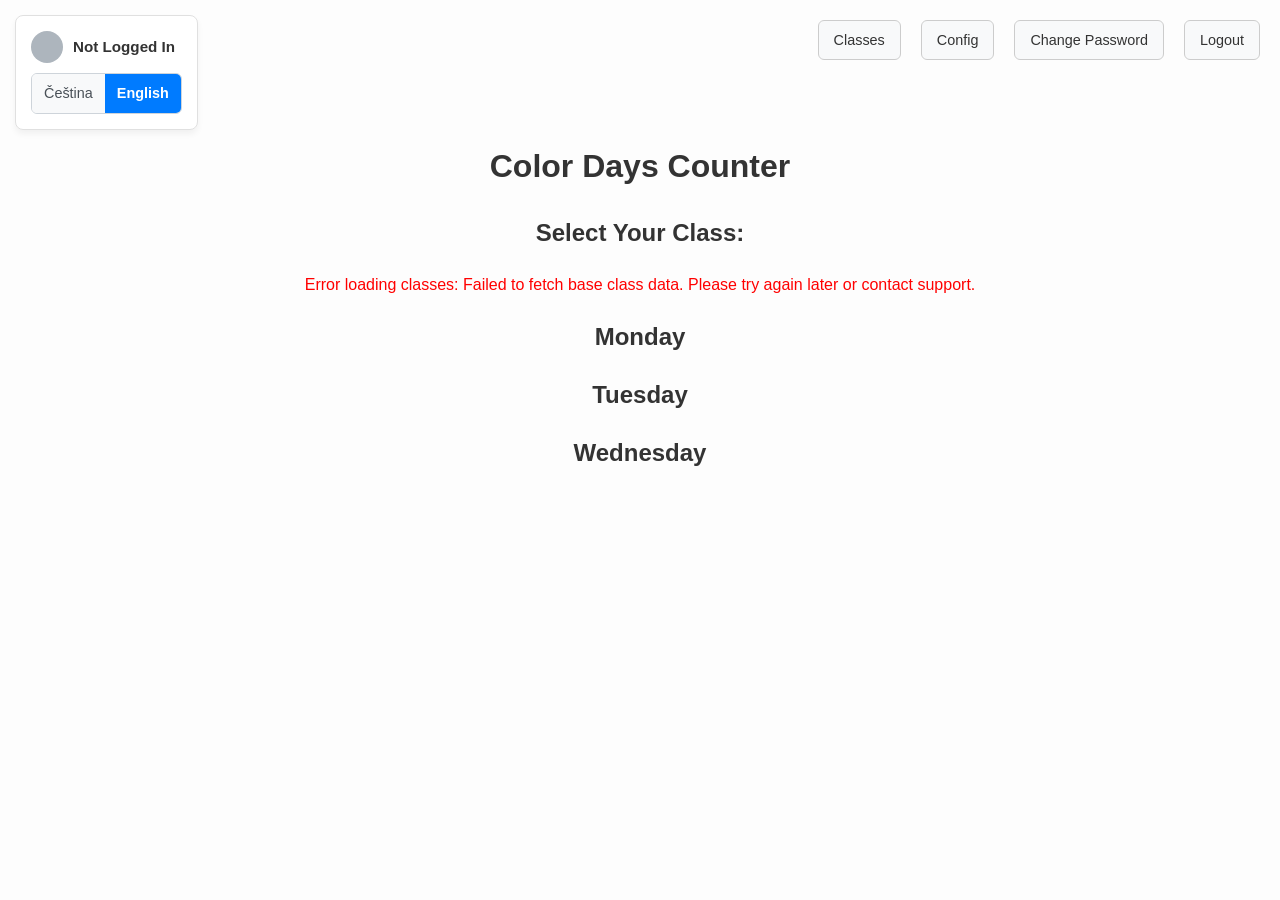
==== frontend/index.html @ fb32c4ec "refactor: externalize inline CSS and introduce `table-wrapper` for consistent table styling." ====
<!DOCTYPE html>
<html lang="en">

<head>
  <meta charset="UTF-8">
  <meta name="viewport" content="width=device-width, initial-scale=1.0">
  <title>Color Days Counter</title>
  <link rel="stylesheet" href="style.css">
</head>

<body>

  <h1>Color Days Counter</h1>
  <h2 id="className">Class: Loading...</h2>

  <div class="table-wrapper">
    <table>
      <thead>
        <tr>
          <th>Points</th>
          <th>Students</th>
          <th>Teachers</th>
        </tr>
      </thead>
      <tbody id="counterTable">
        <!-- Static rows for points 0 to 6, dynamically filled with data -->
        <tr>
          <td>0</td>
          <td id="student0">loading ...</td>
          <td id="teacher0">loading ...</td>
        </tr>
        <tr>
          <td>1</td>
          <td id="student1">loading ...</td>
          <td id="teacher1">loading ...</td>
        </tr>
        <tr>
          <td>2</td>
          <td id="student2">loading ...</td>
          <td id="teacher2">loading ...</td>
        </tr>
        <tr>
          <td>3</td>
          <td id="student3">loading ...</td>
          <td id="teacher3">loading ...</td>
        </tr>
        <tr>
          <td>4</td>
          <td id="student4">loading ...</td>
          <td id="teacher4">loading ...</td>
        </tr>
        <tr>
          <td>5</td>
          <td id="student5">loading ...</td>
          <td id="teacher5">loading ...</td>
        </tr>
        <tr>
          <td>6</td>
          <td id="student6">loading ...</td>
          <td id="teacher6">loading ...</td>
        </tr>
      </tbody>
      <tfoot>
        <tr>
          <td><strong>Total</strong></td>
          <td id="studentTotal">loading ...</td>
          <td id="teacherTotal">loading ...</td>
        </tr>
      </tfoot>
    </table>
  </div>

  <h3>Student Buttons</h3>
  <div id="studentButtons"></div>

  <h3>Teacher Buttons</h3>
  <div id="teacherButtons"></div>

  <p style="margin-top: 2rem;"><a href="menu.html">Back to Class Selection</a></p>

  <script src="script.js"></script>
</body>

</html>
---- frontend/style.css ----
/* Global Box Sizing */
*,
*::before,
*::after {
  box-sizing: border-box;
}

body {
  font-family: 'Segoe UI', Tahoma, Geneva, Verdana, sans-serif;
  padding: 2rem;
  text-align: center;
  margin: 0;
  line-height: 1.6;
  background-color: #fdfdfd;
  color: #333;
}

/* Responsive Table Wrapper */
.table-wrapper {
  overflow-x: auto;
  -webkit-overflow-scrolling: touch;
  width: 100%;
  margin-bottom: 1.5rem;
  box-shadow: 0 2px 4px rgba(0, 0, 0, 0.05);
  border-radius: 8px;
}

table {
  margin: 0 auto;
  border-collapse: collapse;
  width: 100%;
  max-width: 800px;
  /* Prevent tables from getting too wide on large screens */
  background-color: white;
}

th,
td {
  border: 1px solid #ddd;
  padding: 12px 15px;
  text-align: left;
}

th {
  background-color: #f8f9fa;
  font-weight: 600;
}

/* Button Styling */
button,
.button,
.class-button {
  display: inline-block;
  padding: 10px 20px;
  margin: 5px;
  border: 1px solid #ccc;
  background-color: #f8f9fa;
  color: #333;
  text-decoration: none;
  border-radius: 6px;
  transition: all 0.2s ease;
  font-size: 16px;
  cursor: pointer;
  font-family: inherit;
  /* Ensure sufficient touch target */
  min-height: 44px;
  line-height: normal;
}

button:hover,
.button:hover,
.class-button:hover,
.classList a:hover {
  background-color: #007bff;
  color: white;
  border-color: #0056b3;
  transform: translateY(-1px);
  box-shadow: 0 2px 4px rgba(0, 0, 0, 0.1);
}

button:active,
.button:active,
.class-button:active {
  transform: translateY(0);
}

/* Class List Links (from menu.html context) */
.classList a:hover {
  background-color: #007bff;
  color: white;
  border-color: #0056b3;
}

/* === Login Page Styles === */

#login-sections-container {
  display: flex;
  justify-content: center;
  gap: 30px;
  margin-top: 2rem;
  margin-bottom: 1rem;
  flex-wrap: wrap;
}

#login-sections-container section {
  background-color: white;
  padding: 30px;
  border: 1px solid #e1e4e8;
  border-radius: 12px;
  width: 350px;
  text-align: left;
  box-shadow: 0 4px 12px rgba(0, 0, 0, 0.05);
}

#login-sections-container h2 {
  text-align: center;
  margin-top: 0;
  margin-bottom: 1.5rem;
  font-size: 1.5em;
  color: #2c3e50;
}

#login-sections-container form div {
  margin-bottom: 1.25rem;
}

#login-sections-container label {
  display: block;
  margin-bottom: 0.5rem;
  font-weight: 600;
  font-size: 0.95rem;
}

input[type="text"],
input[type="password"],
select {
  width: 100%;
  padding: 12px;
  border: 1px solid #ced4da;
  border-radius: 6px;
  font-size: 16px;
  /* Prevents zoom on iOS */
  transition: border-color 0.2s;
  background-color: white;
  /* Ensure background is white for selects */
}

input[type="text"]:focus,
input[type="password"]:focus,
select:focus {
  border-color: #007bff;
  outline: none;
  box-shadow: 0 0 0 3px rgba(0, 123, 255, 0.15);
}

input[type="checkbox"] {
  width: 20px;
  height: 20px;
  vertical-align: middle;
  cursor: pointer;
  margin: 5px;
}

#login-sections-container section button {
  width: 100%;
  margin-top: 15px;
  margin-left: 0;
  margin-right: 0;
}

#error-message {
  color: #dc3545;
  margin-top: 1rem;
  min-height: 1.5em;
  font-weight: 500;
}

/* === Mobile Optimizations === */
@media (max-width: 768px) {
  body {
    padding: 1rem 0.5rem;
  }

  #login-sections-container {
    flex-direction: column;
    align-items: center;
    gap: 20px;
  }

  #login-sections-container section {
    width: 100%;
    max-width: 100%;
  }

  table {
    font-size: 14px;
  }

  th,
  td {
    padding: 10px;
  }

  /* Make buttons and inputs span full width on very small screens for better UX */
  .mobile-full-width {
    width: 100%;
    display: block;
    margin-left: 0;
    margin-right: 0;
  }

  h1 {
    font-size: 1.75rem;
  }
}
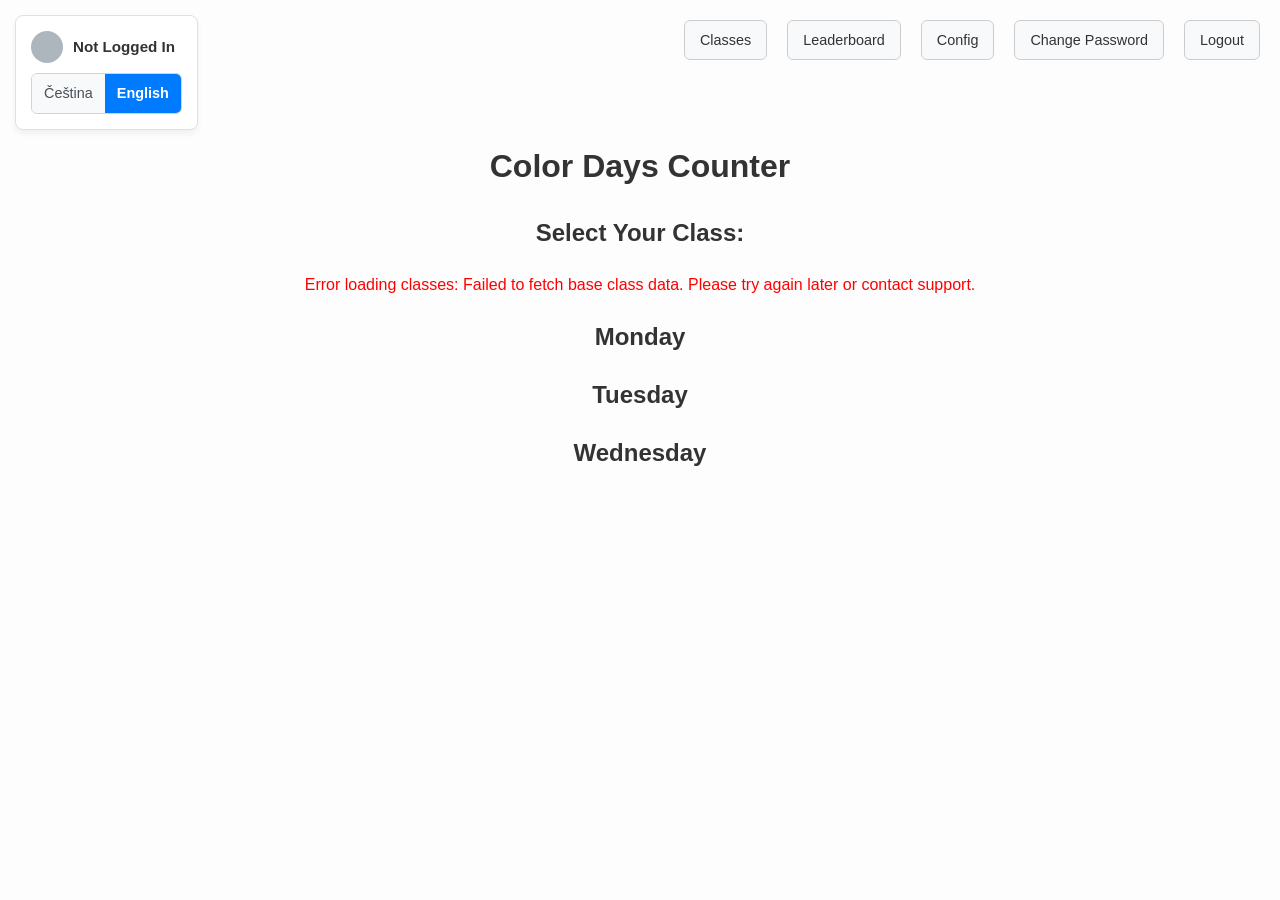
==== commit 71e5d569: "Rename Total Students to Total People in index table" ====
--- a/frontend/index.html
+++ b/frontend/index.html
@@ -62,7 +62,12 @@
       </tbody>
       <tfoot>
         <tr>
-          <td><strong>Total</strong></td>
+          <td><strong>Total People</strong></td>
+          <td id="studentCount">loading ...</td>
+          <td id="teacherCount">loading ...</td>
+        </tr>
+        <tr>
+          <td><strong>Total Points</strong></td>
           <td id="studentTotal">loading ...</td>
           <td id="teacherTotal">loading ...</td>
         </tr>
--- a/frontend/style.css
+++ b/frontend/style.css
@@ -93,12 +93,15 @@
 
 /* === Login Page Styles === */
 
+/* === Login Page Styles === */
+
 #login-sections-container {
   display: flex;
   justify-content: center;
   gap: 30px;
   margin-top: 2rem;
-  margin-bottom: 1rem;
+  margin-bottom: 3rem;
+  /* More bottom space */
   flex-wrap: wrap;
 }
 
@@ -109,7 +112,15 @@
   border-radius: 12px;
   width: 350px;
   text-align: left;
-  box-shadow: 0 4px 12px rgba(0, 0, 0, 0.05);
+  box-shadow: 0 8px 16px rgba(0, 0, 0, 0.08);
+  /* Deeper shadow */
+  transition: transform 0.2s, box-shadow 0.2s;
+}
+
+#login-sections-container section:hover {
+  transform: translateY(-2px);
+  box-shadow: 0 12px 24px rgba(0, 0, 0, 0.12);
+  /* Lift effect */
 }
 
 #login-sections-container h2 {
@@ -118,6 +129,7 @@
   margin-bottom: 1.5rem;
   font-size: 1.5em;
   color: #2c3e50;
+  font-weight: 700;
 }
 
 #login-sections-container form div {
@@ -128,6 +140,7 @@
   display: block;
   margin-bottom: 0.5rem;
   font-weight: 600;
+  color: #495057;
   font-size: 0.95rem;
 }
 
@@ -140,7 +153,7 @@
   border-radius: 6px;
   font-size: 16px;
   /* Prevents zoom on iOS */
-  transition: border-color 0.2s;
+  transition: border-color 0.2s, box-shadow 0.2s;
   background-color: white;
   /* Ensure background is white for selects */
 }
@@ -166,6 +179,83 @@
   margin-top: 15px;
   margin-left: 0;
   margin-right: 0;
+  /* Ensure styles override generic button defaults */
+  font-weight: 600;
+  border-radius: 6px;
+  border: none;
+  cursor: pointer;
+  padding: 12px;
+}
+
+.btn-primary {
+  background-color: #007bff;
+  color: white;
+  transition: background-color 0.2s;
+}
+
+.btn-primary:hover {
+  background-color: #0056b3;
+  transform: translateY(-1px);
+  box-shadow: 0 2px 4px rgba(0, 0, 0, 0.2);
+}
+
+.btn-primary:active {
+  background-color: #004494;
+  transform: translateY(0);
+}
+
+.btn-google {
+  background-color: white;
+  color: #333;
+  border: 1px solid #ddd !important;
+  display: flex;
+  align-items: center;
+  justify-content: center;
+  font-family: Roboto, sans-serif;
+}
+
+.btn-google::before {
+  content: "";
+  /* A simplistic Google 'G' icon placeholder or we can use an SVG if available. 
+     For now, just a colored G using text or background would be complex. 
+     Let's stick to text or SVG if provided. 
+     Alternatively, use a multicolored border left? No, keep it simple. */
+  display: inline-block;
+  width: 18px;
+  height: 18px;
+  margin-right: 10px;
+  background: url('https://upload.wikimedia.org/wikipedia/commons/5/53/Google_%22G%22_Logo.svg') no-repeat center center;
+  background-size: contain;
+}
+
+.btn-google:hover {
+  background-color: #f8f9fa;
+  border-color: #ccc !important;
+  box-shadow: 0 1px 3px rgba(0, 0, 0, 0.1);
+}
+
+.text-separator {
+  display: flex;
+  align-items: center;
+  text-align: center;
+  color: #6c757d;
+  margin: 1rem 0;
+  font-size: 0.9em;
+}
+
+.text-separator::before,
+.text-separator::after {
+  content: '';
+  flex: 1;
+  border-bottom: 1px solid #dee2e6;
+}
+
+.text-separator::before {
+  margin-right: .5em;
+}
+
+.text-separator::after {
+  margin-left: .5em;
 }
 
 #error-message {
@@ -176,40 +266,197 @@
 }
 
 /* === Mobile Optimizations === */
-@media (max-width: 768px) {
+/* Trigger mobile layout sooner (e.g. for tablets in portrait) */
+@media (max-width: 900px) {
   body {
     padding: 1rem 0.5rem;
   }
 
+  /* Login Page Mobile */
   #login-sections-container {
     flex-direction: column;
     align-items: center;
-    gap: 20px;
+    gap: 1.5rem;
+    margin-top: 1rem;
   }
 
   #login-sections-container section {
     width: 100%;
     max-width: 100%;
+    padding: 20px;
+  }
+
+  /* Compact Table Styles */
+  .table-wrapper {
+    margin-left: -0.5rem;
+    margin-right: -0.5rem;
+    width: calc(100% + 1rem);
+    /* Full width bleed to maximize space */
+    border-radius: 0;
+    box-shadow: none;
+    border-top: 1px solid #eee;
+    border-bottom: 1px solid #eee;
+    overflow-x: auto;
+    /* Ensure scrolling is enabled */
   }
 
   table {
-    font-size: 14px;
+    font-size: 13px;
+    /* Smaller font for dense data */
+    width: 100%;
+    /* Ensure table uses full width */
+    table-layout: auto;
+    /* Let columns adjust naturally, or use fixed if strictly needed */
+    /* table-layout: fixed; Only use if we want to FORCE column widths */
   }
 
   th,
   td {
-    padding: 10px;
-  }
-
-  /* Make buttons and inputs span full width on very small screens for better UX */
-  .mobile-full-width {
+    padding: 8px 3px;
+    /* Even tighter padding */
+    white-space: normal;
+    /* Allow text wrapping */
+    word-break: break-word;
+    /* Break long words */
+    max-width: 150px;
+    /* Prevent any single cell from getting too wide by default */
+  }
+
+  /* Specific override for very long content like codes */
+  td:first-child,
+  /* Assuming code is often first */
+  td.long-text {
+    word-break: break-all;
+  }
+
+  /* specific adjustments for form elements inside tables */
+  td input[type="text"],
+  td select {
+    padding: 4px;
+    font-size: 13px;
+    min-height: 30px;
+    max-width: 100%;
+    /* Ensure inputs don't overflow cells */
+    box-sizing: border-box;
+  }
+
+  td button {
+    padding: 6px 8px;
+    font-size: 12px;
+    margin: 2px 0;
     width: 100%;
+    /* Stack buttons fully */
     display: block;
-    margin-left: 0;
-    margin-right: 0;
+    /* Force block to stack vertically */
   }
 
   h1 {
-    font-size: 1.75rem;
+    font-size: 1.5rem;
+    margin-bottom: 1rem;
+    color: #2c3e50;
+  }
+
+  h2 {
+    font-size: 1.25rem;
+    color: #34495e;
+  }
+
+  /* Table Actions Column: distinct styling for the last column (Actions) to allow button stacking */
+  td:last-child {
+    text-align: center;
+    width: 1%;
+    /* Shrink to fit content */
+    white-space: nowrap;
+    /* Keep actions somewhat together if possible, or allow wrap if constrained */
+    min-width: 70px;
+    /* Ensure enough touch width */
+  }
+
+  /* Allow actions column to wrap elements if needed */
+  td:last-child {
+    white-space: normal;
+  }
+}
+
+/* === Point Control Buttons (Index Page) === */
+
+#studentButtons,
+#teacherButtons {
+  display: grid;
+  grid-template-columns: repeat(auto-fill, minmax(130px, 1fr));
+  gap: 12px;
+  margin-top: 1rem;
+  margin-bottom: 2rem;
+  padding: 0 5px;
+}
+
+.point-control-group {
+  display: flex;
+  background-color: #f1f3f5;
+  border-radius: 12px;
+  overflow: hidden;
+  box-shadow: 0 2px 4px rgba(0, 0, 0, 0.05);
+  border: 1px solid #e9ecef;
+}
+
+.btn-count {
+  flex: 1;
+  border: none;
+  font-weight: 700;
+  font-size: 1rem;
+  /* Slightly smaller for mobile */
+  padding: 12px 0;
+  cursor: pointer;
+  transition: all 0.2s ease;
+  margin: 0 !important;
+  border-radius: 0 !important;
+  min-height: 48px;
+}
+
+.btn-add {
+  background-color: #e6fcf5;
+  color: #0ca678;
+  border-right: 1px solid #dee2e6;
+}
+
+.btn-add:hover {
+  background-color: #20c997;
+  color: white;
+}
+
+.btn-add:active {
+  background-color: #0ca678;
+  color: white;
+}
+
+.btn-remove {
+  background-color: #fff5f5;
+  color: #fa5252;
+}
+
+.btn-remove:hover {
+  background-color: #ff8787;
+  color: white;
+}
+
+.btn-remove:active {
+  background-color: #fa5252;
+  color: white;
+}
+
+/* Mobile adjustments */
+@media (max-width: 400px) {
+
+  #studentButtons,
+  #teacherButtons {
+    grid-template-columns: repeat(2, 1fr);
+    /* Force 2 columns */
+    gap: 8px;
+  }
+
+  .btn-count {
+    padding: 10px 0;
+    font-size: 0.95rem;
+    min-height: 44px;
   }
 }
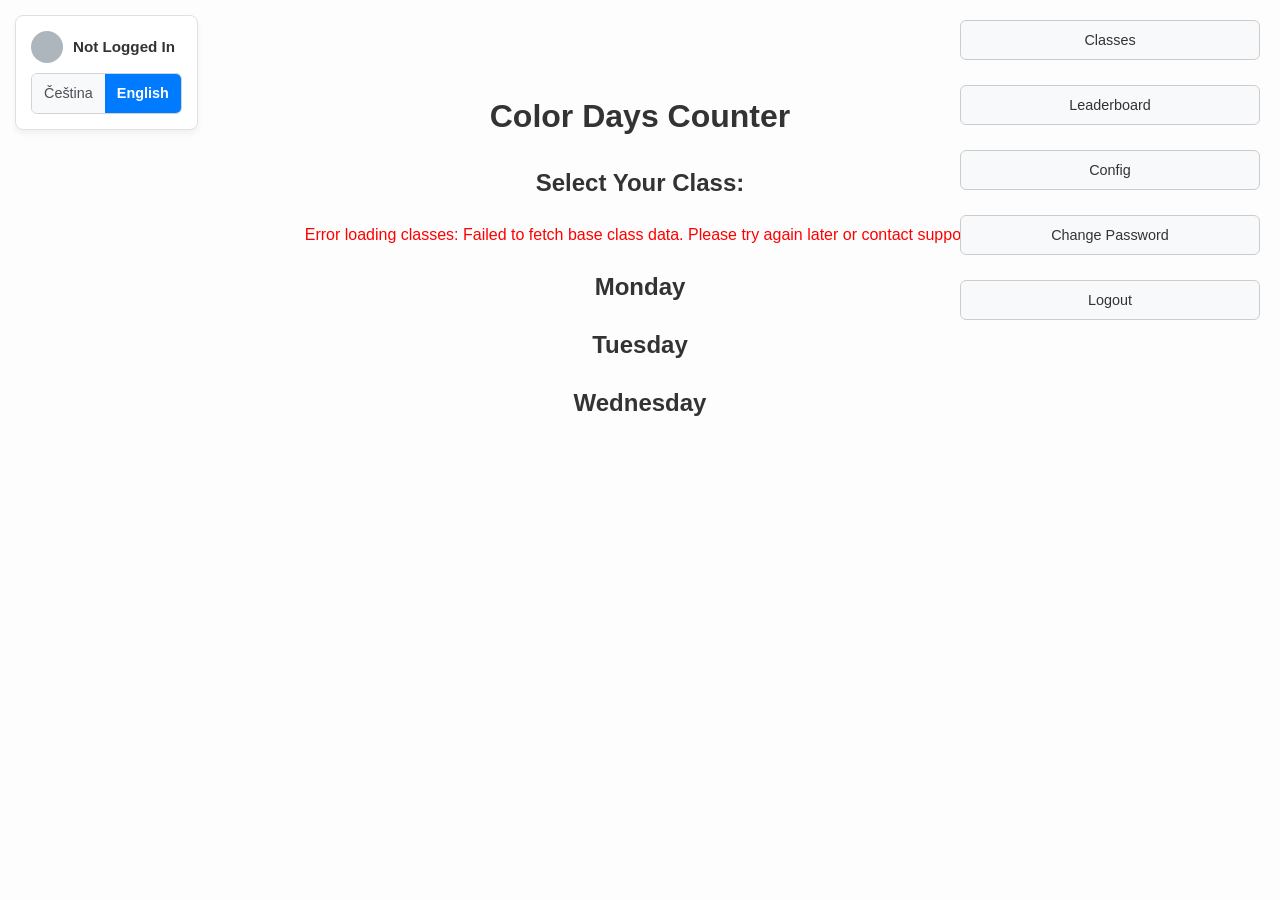
==== commit 52676f0b: "Complete inline style extraction to style.css and add qr modal display toggle class" ====
--- a/frontend/index.html
+++ b/frontend/index.html
@@ -10,8 +10,8 @@
 
 <body>
 
-  <h1>Color Days Counter</h1>
-  <h2 id="className">Class: Loading...</h2>
+  <h1 id="className" class="mb-5px">Loading...</h1>
+  <h3 id="classTeacher" class="class-teacher-heading"></h3>
 
   <div class="table-wrapper">
     <table>
@@ -81,7 +81,7 @@
   <h3>Teacher Buttons</h3>
   <div id="teacherButtons"></div>
 
-  <p style="margin-top: 2rem;"><a href="menu.html">Back to Class Selection</a></p>
+  <p class="mt-2rem"><a href="menu.html">Back to Class Selection</a></p>
 
   <script src="script.js"></script>
 </body>
--- a/frontend/style.css
+++ b/frontend/style.css
@@ -459,4 +459,337 @@
     font-size: 0.95rem;
     min-height: 44px;
   }
+}
+
+/* Reuse global styles where possible, override for specific layout needs */
+
+.classList {
+  list-style: none;
+  padding: 0;
+  margin-top: 1rem;
+}
+
+.classList li {
+  margin-bottom: 10px;
+}
+
+.classList a {
+  display: inline-block;
+  padding: 12px 20px;
+  background-color: #f8f9fa;
+  border: 1px solid #ccc;
+  text-decoration: none;
+  color: #333;
+  border-radius: 6px;
+  cursor: pointer;
+  transition: all 0.2s ease;
+  width: 100%;
+  box-sizing: border-box;
+  max-width: 300px;
+  /* Prevent them from being too wide on desktop */
+}
+
+.classList a:hover {
+  background-color: #007bff;
+  color: white;
+  border-color: #0056b3;
+  transform: translateY(-1px);
+}
+
+.classList a:focus {
+  outline: 2px solid #007bff;
+  outline-offset: 2px;
+}
+
+/* --- Style for the Left-Side Container (for User and Language) --- */
+#leftSideContainer {
+  position: fixed;
+  top: 15px;
+  left: 15px;
+  padding: 15px;
+  border: 1px solid #e0e0e0;
+  box-shadow: 0 4px 6px rgba(0, 0, 0, 0.05);
+  /* Slightly stronger shadow */
+  border-radius: 8px;
+  background-color: white;
+  z-index: 1000;
+}
+
+/* --- Style for the Language Toggle --- */
+#languageToggle {
+  display: flex;
+  border: 1px solid #ced4da;
+  border-radius: 6px;
+  overflow: hidden;
+  margin-top: 10px;
+  background-color: #fff;
+}
+
+#languageToggle span {
+  flex-grow: 1;
+  text-align: center;
+  padding: 8px 12px;
+  cursor: pointer;
+  background-color: #f8f9fa;
+  color: #495057;
+  transition: all 0.2s ease;
+  user-select: none;
+  font-size: 0.9rem;
+}
+
+#languageToggle span.active {
+  background-color: #007bff;
+  color: white;
+  font-weight: 600;
+}
+
+/* Style for the main content container */
+#mainContent {
+  max-width: 800px;
+  padding: 20px;
+  position: absolute;
+  left: 50%;
+  transform: translateX(-50%);
+  text-align: center;
+  box-sizing: border-box;
+  width: 100%;
+}
+
+/* --- Style for the Header Buttons Container --- */
+#headerButtons {
+  position: fixed;
+  top: 15px;
+  right: 15px;
+  display: flex;
+  gap: 10px;
+  z-index: 1000;
+  flex-wrap: wrap;
+  /* Allow wrapping if needed on medium screens */
+  justify-content: flex-end;
+}
+
+.header-button {
+  padding: 10px 15px;
+  cursor: pointer;
+  background-color: #f8f9fa;
+  border: 1px solid #ccc;
+  border-radius: 6px;
+  transition: all 0.2s ease;
+  font-size: 0.9rem;
+  min-height: 40px;
+}
+
+.header-button:hover {
+  background-color: #007bff;
+}
+
+body {
+  padding-top: 100px;
+  /* Ensure content is visible below fixed headers */
+  padding-left: 0;
+  background-color: #fdfdfd;
+}
+
+#loggedInUser {
+  display: flex;
+  align-items: center;
+  font-weight: 600;
+  color: #333;
+  font-size: 0.95rem;
+}
+
+#profileCircle {
+  width: 32px;
+  height: 32px;
+  background-color: #adb5bd;
+  border-radius: 50%;
+  margin-right: 10px;
+  flex-shrink: 0;
+}
+
+@media (max-width: 768px) {
+  #leftSideContainer {
+    position: static;
+    margin: 0 auto 15px auto;
+    width: 90%;
+    /* Center with some margin */
+    max-width: 400px;
+    display: flex;
+    flex-direction: column;
+    align-items: center;
+    /* Center content inside */
+  }
+
+  #loggedInUser {
+    margin-bottom: 10px;
+    width: 100%;
+    justify-content: center;
+  }
+
+  #languageToggle {
+    width: 100%;
+  }
+
+  #headerButtons {
+    position: static;
+    flex-direction: column;
+    /* Stack buttons vertically */
+    width: 90%;
+    margin: 0 auto 20px auto;
+    max-width: 400px;
+    gap: 8px;
+  }
+
+  .header-button {
+    width: 100%;
+    /* Full width buttons */
+    text-align: center;
+    padding: 12px;
+  }
+
+  #mainContent {
+    position: static;
+    transform: none;
+    width: 100%;
+    padding: 10px;
+  }
+
+  body {
+    padding-top: 10px;
+    padding-bottom: 30px;
+  }
+}
+
+
+/* Basic styling for the login form */
+body {
+  font-family: sans-serif;
+  display: flex;
+  flex-direction: column;
+  align-items: center;
+  padding-top: 50px;
+}
+
+form {
+  border: 1px solid #ccc;
+  padding: 20px;
+  border-radius: 5px;
+  background-color: #f9f9f9;
+}
+
+label,
+input,
+button {
+  display: block;
+  margin-bottom: 10px;
+}
+
+input,
+button {
+  width: 100%;
+  max-width: 300px;
+  box-sizing: border-box;
+}
+
+button {
+  width: 100%;
+  /* Override auto width */
+  max-width: 300px;
+  padding: 8px 15px;
+  cursor: pointer;
+}
+
+#error-message {
+  color: red;
+  margin-top: 10px;
+  min-height: 1em;
+  /* Reserve space for the message */
+}
+
+
+/* --- Extracted Inline Styles --- */
+
+.mt-3rem {
+  margin-top: 3rem;
+}
+
+.mt-2rem {
+  margin-top: 2rem;
+}
+
+.mt-1rem {
+  margin-top: 1rem;
+}
+
+.mb-1rem {
+  margin-bottom: 1rem;
+}
+
+.mb-5px {
+  margin-bottom: 5px;
+}
+
+.btn-danger {
+  background-color: #dc3545;
+  color: white;
+  border-color: #bd2130;
+}
+
+.class-teacher-heading {
+  margin-top: 0;
+  font-weight: normal;
+  color: #555;
+}
+
+.qr-modal-overlay {
+  display: none;
+  position: fixed;
+  left: 0;
+  top: 0;
+  width: 100%;
+  height: 100%;
+  background: rgba(0, 0, 0, 0.5);
+  align-items: center;
+  justify-content: center;
+  padding: 1rem;
+  box-sizing: border-box;
+  z-index: 1000;
+}
+
+.qr-modal-content {
+  background: #fff;
+  padding: 2rem;
+  border-radius: 8px;
+  position: relative;
+  text-align: center;
+  max-width: 100%;
+  box-shadow: 0 4px 6px rgba(0, 0, 0, 0.1);
+}
+
+.qr-modal-close {
+  position: absolute;
+  right: 0.5rem;
+  top: 0.5rem;
+  cursor: pointer;
+  font-size: 2rem;
+  line-height: 1;
+  padding: 0.5rem;
+}
+
+.qr-modal-note {
+  margin-bottom: 1rem;
+  font-size: 1.1rem;
+  color: #333;
+  word-break: break-word;
+}
+
+.flex-center {
+  display: flex;
+  justify-content: center;
+}
+
+.qr-modal-url {
+  margin-top: 1rem;
+  font-size: 0.9rem;
+  word-break: break-all;
 }
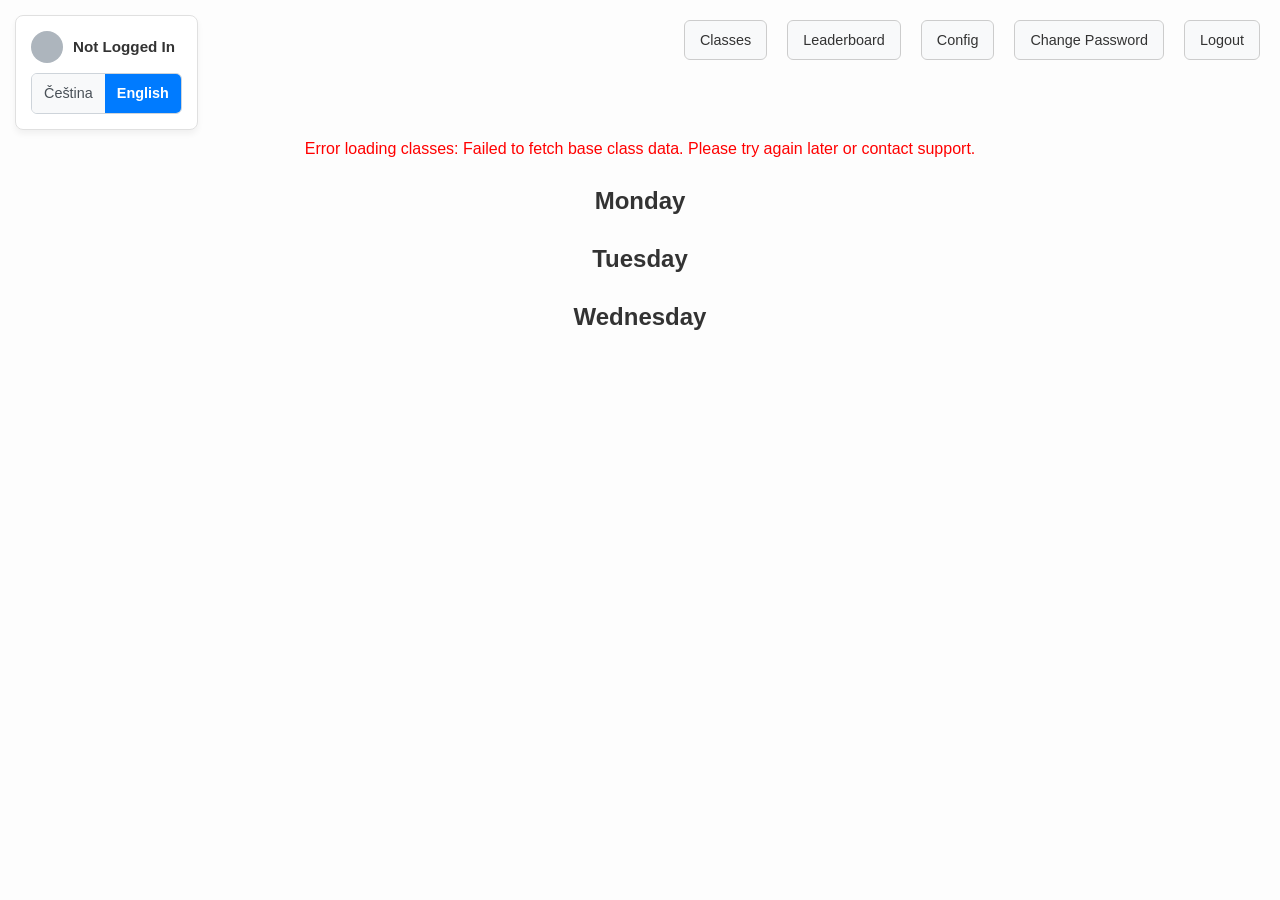
==== commit 92273adf: "Prune redundant page headers and align index.html with global layout" ====
--- a/frontend/index.html
+++ b/frontend/index.html
@@ -9,79 +9,103 @@
 </head>
 
 <body>
-
-  <h1 id="className" class="mb-5px">Loading...</h1>
-  <h3 id="classTeacher" class="class-teacher-heading"></h3>
-
-  <div class="table-wrapper">
-    <table>
-      <thead>
-        <tr>
-          <th>Points</th>
-          <th>Students</th>
-          <th>Teachers</th>
-        </tr>
-      </thead>
-      <tbody id="counterTable">
-        <!-- Static rows for points 0 to 6, dynamically filled with data -->
-        <tr>
-          <td>0</td>
-          <td id="student0">loading ...</td>
-          <td id="teacher0">loading ...</td>
-        </tr>
-        <tr>
-          <td>1</td>
-          <td id="student1">loading ...</td>
-          <td id="teacher1">loading ...</td>
-        </tr>
-        <tr>
-          <td>2</td>
-          <td id="student2">loading ...</td>
-          <td id="teacher2">loading ...</td>
-        </tr>
-        <tr>
-          <td>3</td>
-          <td id="student3">loading ...</td>
-          <td id="teacher3">loading ...</td>
-        </tr>
-        <tr>
-          <td>4</td>
-          <td id="student4">loading ...</td>
-          <td id="teacher4">loading ...</td>
-        </tr>
-        <tr>
-          <td>5</td>
-          <td id="student5">loading ...</td>
-          <td id="teacher5">loading ...</td>
-        </tr>
-        <tr>
-          <td>6</td>
-          <td id="student6">loading ...</td>
-          <td id="teacher6">loading ...</td>
-        </tr>
-      </tbody>
-      <tfoot>
-        <tr>
-          <td><strong>Total People</strong></td>
-          <td id="studentCount">loading ...</td>
-          <td id="teacherCount">loading ...</td>
-        </tr>
-        <tr>
-          <td><strong>Total Points</strong></td>
-          <td id="studentTotal">loading ...</td>
-          <td id="teacherTotal">loading ...</td>
-        </tr>
-      </tfoot>
-    </table>
+  <!-- Container for Left Side Elements (User Info and Language Toggle) -->
+  <div id="leftSideContainer">
+    <!-- Element to display the logged-in username -->
+    <div id="loggedInUser">
+      <div id="profileCircle"></div>
+      <span id="usernameText"></span>
+    </div>
+    <!-- Language Toggle -->
+    <div id="languageToggle">
+      <span id="toggleCs" data-lang="cs">Čeština</span>
+      <span id="toggleEn" data-lang="en">English</span>
+    </div>
   </div>
 
-  <h3>Student Buttons</h3>
-  <div id="studentButtons"></div>
+  <!-- Container for Header Buttons -->
+  <div id="headerButtons">
+    <button id="backButton" class="header-button" onclick="window.location.href='menu.html'"
+      data-translate-key="backToMenuButtonText">Back to Menu</button>
+    <button id="logoutButton" class="header-button" data-translate-key="logoutButtonText">Logout</button>
+  </div>
 
-  <h3>Teacher Buttons</h3>
-  <div id="teacherButtons"></div>
+  <!-- Main Content Container -->
+  <div id="mainContent">
 
-  <p class="mt-2rem"><a href="menu.html">Back to Class Selection</a></p>
+    <h1 id="className" class="mb-5px">Loading...</h1>
+    <h3 id="classTeacher" class="class-teacher-heading"></h3>
+
+    <div class="table-wrapper">
+      <table>
+        <thead>
+          <tr>
+            <th>Points</th>
+            <th>Students</th>
+            <th>Teachers</th>
+          </tr>
+        </thead>
+        <tbody id="counterTable">
+          <!-- Static rows for points 0 to 6, dynamically filled with data -->
+          <tr>
+            <td>0</td>
+            <td id="student0">loading ...</td>
+            <td id="teacher0">loading ...</td>
+          </tr>
+          <tr>
+            <td>1</td>
+            <td id="student1">loading ...</td>
+            <td id="teacher1">loading ...</td>
+          </tr>
+          <tr>
+            <td>2</td>
+            <td id="student2">loading ...</td>
+            <td id="teacher2">loading ...</td>
+          </tr>
+          <tr>
+            <td>3</td>
+            <td id="student3">loading ...</td>
+            <td id="teacher3">loading ...</td>
+          </tr>
+          <tr>
+            <td>4</td>
+            <td id="student4">loading ...</td>
+            <td id="teacher4">loading ...</td>
+          </tr>
+          <tr>
+            <td>5</td>
+            <td id="student5">loading ...</td>
+            <td id="teacher5">loading ...</td>
+          </tr>
+          <tr>
+            <td>6</td>
+            <td id="student6">loading ...</td>
+            <td id="teacher6">loading ...</td>
+          </tr>
+        </tbody>
+        <tfoot>
+          <tr>
+            <td><strong>Total People</strong></td>
+            <td id="studentCount">loading ...</td>
+            <td id="teacherCount">loading ...</td>
+          </tr>
+          <tr>
+            <td><strong>Total Points</strong></td>
+            <td id="studentTotal">loading ...</td>
+            <td id="teacherTotal">loading ...</td>
+          </tr>
+        </tfoot>
+      </table>
+    </div>
+
+    <h3>Student Buttons</h3>
+    <div id="studentButtons"></div>
+
+    <h3>Teacher Buttons</h3>
+    <div id="teacherButtons"></div>
+
+    <p class="mt-2rem"><a href="menu.html" style="display:none;">Back to Class Selection</a></p>
+  </div>
 
   <script src="script.js"></script>
 </body>
--- a/frontend/style.css
+++ b/frontend/style.css
@@ -350,6 +350,44 @@
     /* Force block to stack vertically */
   }
 
+
+  /* Scale class buttons on mobile properly */
+  #dynamicClassList {
+    padding: 0 10px;
+  }
+
+  #dynamicClassList .day-section>div {
+    display: flex;
+    justify-content: center;
+    gap: 10px;
+    margin-bottom: 10px !important;
+  }
+
+  #dynamicClassList .day-section>ul {
+    display: flex;
+    flex-wrap: wrap;
+    justify-content: center;
+    gap: 10px;
+    padding: 0;
+  }
+
+  #dynamicClassList .day-section>ul li {
+    margin: 0;
+  }
+
+  #dynamicClassList .class-button,
+  #dynamicClassList .classList a {
+    flex: 0 1 calc(25% - 8px);
+    /* up to 4 per row, scaled down */
+    max-width: 90px;
+    aspect-ratio: 1 / 1;
+    display: flex;
+    align-items: center;
+    justify-content: center;
+    margin: 0;
+    padding: 0;
+  }
+
   h1 {
     font-size: 1.5rem;
     margin-bottom: 1rem;
@@ -384,6 +422,7 @@
 #teacherButtons {
   display: grid;
   grid-template-columns: repeat(auto-fill, minmax(130px, 1fr));
+  justify-content: center;
   gap: 12px;
   margin-top: 1rem;
   margin-bottom: 2rem;
@@ -486,6 +525,7 @@
   width: 100%;
   box-sizing: border-box;
   max-width: 300px;
+  text-align: center;
   /* Prevent them from being too wide on desktop */
 }
 
@@ -660,50 +700,47 @@
   }
 }
 
-
-/* Basic styling for the login form */
-body {
-  font-family: sans-serif;
-  display: flex;
-  flex-direction: column;
-  align-items: center;
-  padding-top: 50px;
-}
-
-form {
-  border: 1px solid #ccc;
-  padding: 20px;
-  border-radius: 5px;
-  background-color: #f9f9f9;
-}
-
-label,
-input,
-button {
-  display: block;
-  margin-bottom: 10px;
-}
-
-input,
-button {
-  width: 100%;
-  max-width: 300px;
-  box-sizing: border-box;
-}
-
-button {
-  width: 100%;
-  /* Override auto width */
-  max-width: 300px;
-  padding: 8px 15px;
-  cursor: pointer;
-}
-
-#error-message {
-  color: red;
-  margin-top: 10px;
-  min-height: 1em;
-  /* Reserve space for the message */
+/* --- Extracted Inline Styles --- */
+
+.mt-3rem {
+  margin-top: 3rem;
+}
+
+.mt-2rem {
+  margin-top: 2rem;
+}
+
+.mt-1rem {
+  margin-top: 1rem;
+}
+
+.mb-1rem {
+  margin-bottom: 1rem;
+}
+
+.mb-5px {
+  margin-bottom: 5px;
+}
+
+.narrow-col {
+  width: 1%;
+  white-space: nowrap;
+  text-align: center;
+}
+
+.narrow-col input[type="checkbox"] {
+  margin: 0 4px;
+}
+
+#students-table td:last-child {
+  white-space: nowrap;
+  width: 1%;
+}
+
+#students-table td:last-child button {
+  display: inline-block;
+  width: auto;
+  margin: 2px;
 }
 
 
@@ -763,6 +800,7 @@
   position: relative;
   text-align: center;
   max-width: 100%;
+
   box-shadow: 0 4px 6px rgba(0, 0, 0, 0.1);
 }
 
@@ -788,6 +826,48 @@
   justify-content: center;
 }
 
+/* --- User Specific Overrides --- */
+#students-table-wrapper {
+  overflow-x: visible !important;
+}
+
+#students-table {
+  width: max-content !important;
+  min-width: 100% !important;
+}
+
+#students-table td:last-child {
+  white-space: nowrap !important;
+  width: 1% !important;
+  /* expands the action column to fit its exact nowrap content */
+}
+
+#students-table td:last-child button {
+  display: inline-block !important;
+  width: auto !important;
+  margin: 2px 4px !important;
+  padding: 8px 12px !important;
+}
+
+#classTable td.narrow-col {
+  white-space: nowrap !important;
+  width: 1% !important;
+}
+
+#classTable div[style*="flex"] {
+  display: flex !important;
+  flex-direction: row !important;
+  flex-wrap: nowrap !important;
+  justify-content: center !important;
+  align-items: center !important;
+  gap: 8px !important;
+}
+
+#classTable input[type="checkbox"] {
+  display: inline-block !important;
+  margin: 0 !important;
+}
+
 .qr-modal-url {
   margin-top: 1rem;
   font-size: 0.9rem;
